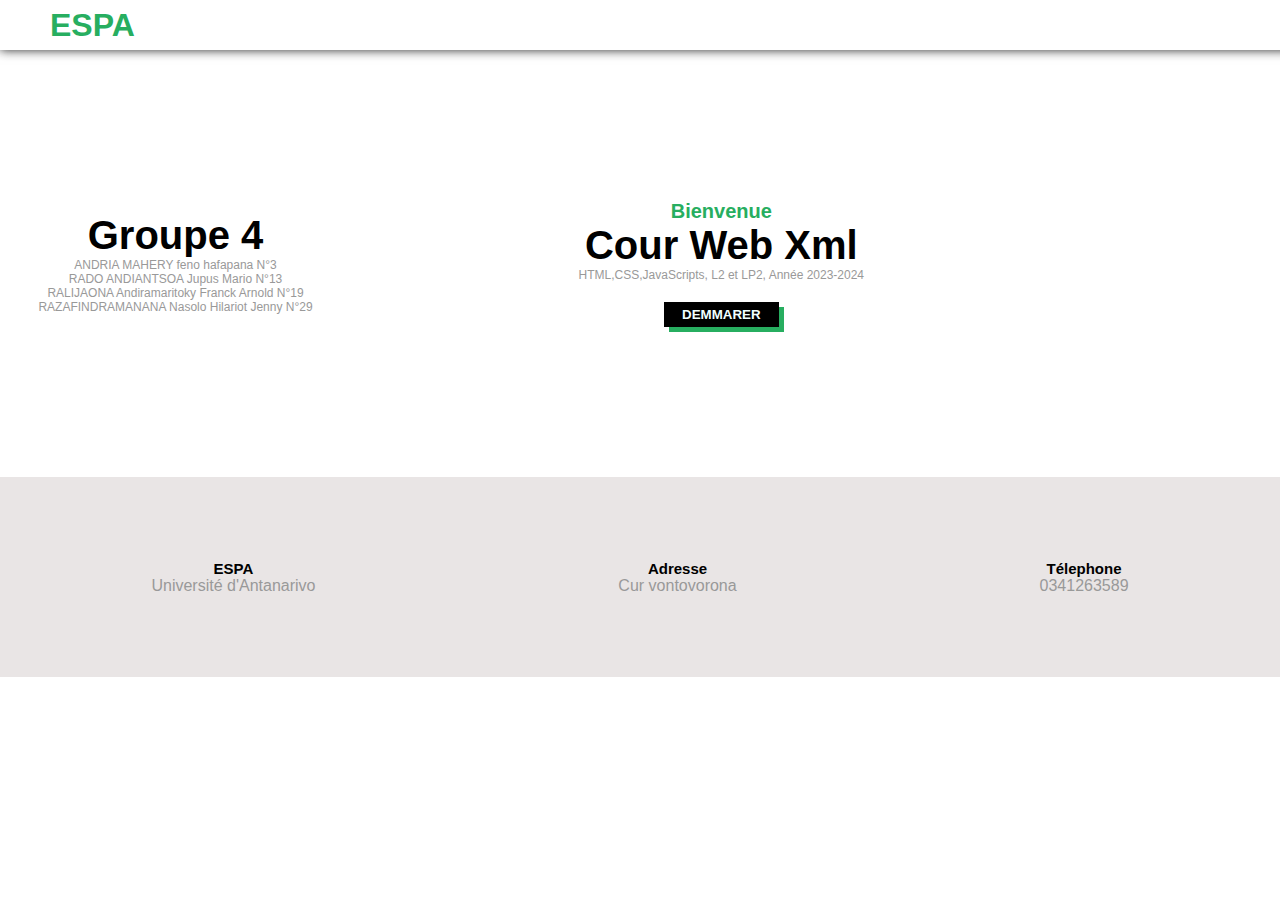
==== index.html @ 0cee7139 "Add files via upload" ====
<!DOCTYPE html>
<html lang="en">
<head>
    <meta charset="UTF-8">
    <meta http-equiv="X-UA-Compatible" content="IE=edge">
    <meta name="viewport" content="width=device-width, initial-scale=1.0">
    <link rel="stylesheet" href="index.css">
    <title>ExamenL2</title>
</head>
<body>
  
    <div id="conteneur">
        <header>
            <h1>ESPA</h1>
        </header>
    <section>
        <div class="groupe">
            <h2>Groupe 4</h2>
            
            <p>ANDRIA MAHERY feno hafapana N°3</p>
            <p>RADO ANDIANTSOA Jupus Mario N°13</p>
            <p>RALIJAONA Andiramaritoky Franck Arnold N°19</p>
            <p>RAZAFINDRAMANANA Nasolo Hilariot Jenny N°29</p>
    
        </div>
        <div class="texte">
            <h2>Bienvenue</h2>
            <h1 class="titre">Cour Web Xml </h1>
            <p>HTML,CSS,JavaScripts, L2 et LP2, Ann&eacute;e 2023-2024 </p>
         
             <button><a href="traitement2.html">Demmarer</a></button>   
        </div>
        <div class="image"></div>

    </section>
    <footer>
        <div class="espa">
            <h1>ESPA</h1>
            <p>Université d'Antanarivo</p>
        </div>
        <div class="address">
            <h1>Adresse</h1>
            <p>Cur vontovorona</p>
        </div>
        <div class="Tel">
            <h1>Télephone</h1>
            <p>0341263589</p> 
            
        </div>
        
    </footer>
    </div>
    
    
</body>
</html>
---- index.css ----
*{
    margin: 0;
    padding: 0;
    font-family: 'poppins', sans-serif;

}
#conteneur{
    width: 100%;
    height: auto;
}
header{
    width: 100%;
    height: 50px;
    background-color: rgba(255 255 255 /0.9);
    box-shadow: 0 0 10px rgba(15 15 15 /0.9);
    padding-left: 50px ;
    display: flex;
    align-items: center;
    z-index: 10;
}
h1 {
    font-weight: 700;
    color: #27ae60;
}
section{
    margin: 150px;
  
    display: flex;
    justify-content: space-between;
    align-items: center;
    margin-left: 3%;
}
section .groupe{
    display: flex;
    flex-direction: column;
    align-items: center;
    justify-content: center;
    vertical-align: 20px;
}
.groupe h2{
    text-align: center;
    font-size: 40px;
    font-weight: 700;

}
.groupe p{
    color: #999;
    font-size: 12px;
    
}

section .texte{
    display: flex;
    flex-direction: column;
    align-items: center;
    justify-content: center;
}
section .texte h2{
    color: #27ae60;
    font-size: 20px;
}
section .texte .titre{
    color: black;
    font-size: 40px;
    font-weight: 700;
}
section .texte p{
    font-size: 12px;
    color:#999;
}
section .texte button{
    margin-top: 20px;
    width: 115px;
    padding: 5px 10px;
    background-color: black;
    color: azure;
    border: 0;
    transition: 0.5s;
    position: relative;
    cursor: pointer;
}
section .texte button a{
    text-decoration: none;
    color: azure;
    font-weight: bold;
    font-family: Arial, Helvetica, sans-serif;
    text-transform: uppercase;
    transition: 0.5s;
}
section .texte button::before{
    position: absolute;
    left: 5px;
    top: 5px;
    width: 100%;
    height: 100%;
    content: "";
    z-index: -1;
    background-color: #27ae60;
}
section .texte button:hover a{
    letter-spacing: 1px;
    
}
section .texte button:hover{
    width: 130px;
}
footer{
    width: 100%;
    height: 200px;
    background-color: rgba(231, 226, 226, 0.9);
    display: flex;
    justify-content: space-around;
    align-items: center;
}
footer .espa h1{
    font-size: 15px;
    color: black;
    text-align: center;
}
footer .address h1{
    font-size: 15px;
    color: black;
    text-align: center;
}
footer .Tel h1{
    font-size: 15px;
    color: black;
    text-align: center;
}
footer p{
    color: #999;
}
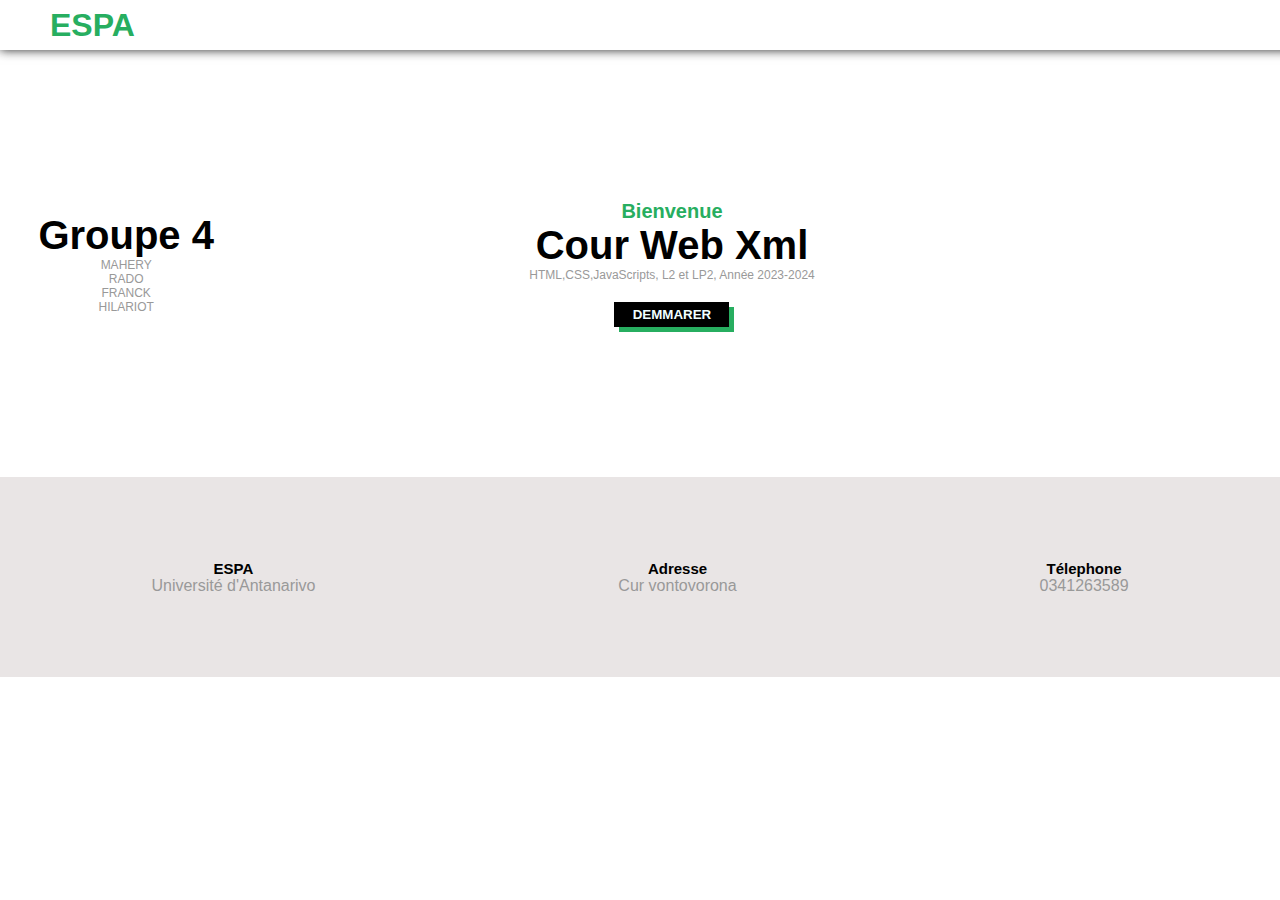
==== commit 52fc78e0: "Update index.html" ====
--- a/index.html
+++ b/index.html
@@ -17,10 +17,10 @@
         <div class="groupe">
             <h2>Groupe 4</h2>
             
-            <p>ANDRIA MAHERY feno hafapana N°3</p>
-            <p>RADO ANDIANTSOA Jupus Mario N°13</p>
-            <p>RALIJAONA Andiramaritoky Franck Arnold N°19</p>
-            <p>RAZAFINDRAMANANA Nasolo Hilariot Jenny N°29</p>
+            <p>MAHERY</p>
+            <p>RADO </p>
+            <p>FRANCK</p>
+            <p>HILARIOT</p>
     
         </div>
         <div class="texte">
@@ -53,4 +53,4 @@
     
     
 </body>
-</html>+</html>
